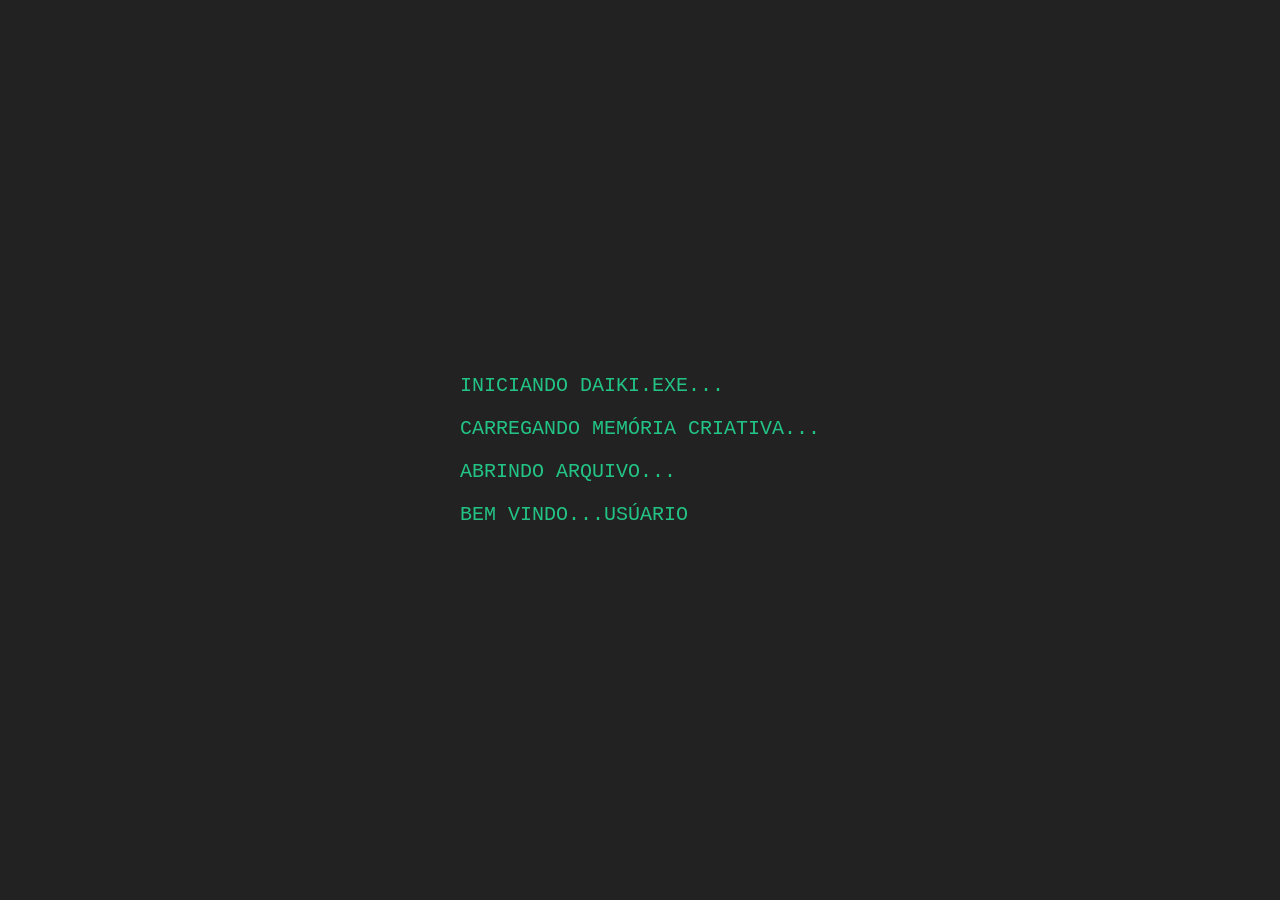
==== Index.html @ 6b25b8b3 "atualização: pag2.html tópicos" ====
<!DOCTYPE html>
<html lang="pt">

<head>
<meta charset="UTF-8">
<meta name="viewport" content="width=device-width, initial-scale=1.0">

<title>DAIKI.EXE</title>

<link rel="stylesheet" href="static/style.css">


</head>

<body class="page-transition">

<div id="boot-screen">

<div class="boot-text">
<p>INICIANDO DAIKI.EXE...</p>
<p>CARREGANDO MEMÓRIA CRIATIVA...</p>
<p>ABRINDO ARQUIVO...</p>
<p>BEM VINDO...USÚARIO</p>
</div>

</div>

    <div class="crt"></div>
    
    <div class="symbols">

<span>CREATOR/DAIKI/YEAR/2004</span>
<span>創造 </span>
<span>WTF</span>
<span>X</span>
<span>ABILITY:CREATE WORLDS</span>
<span>D A I K I

A R C H I V E
2 0 0 4</span>

</div>

<section class="hero">

<h1>✦</h1>

<h1 class="glitch" data-text="DAIKI.EXE">
DAIKI.EXE
</h1>

<p class="subtitle">
DIGITAL DREAM ARCHIVE
</p>

<a href="templates/hub.html">
<button class="enter">
ENTRAR
</button></a>


</section>

<script src="static/script.js"></script>

<div class="crt"></div>

<div class="mouse-light"></div>
<script>

document.addEventListener("mousemove", e => {

document.documentElement.style.setProperty("--x", e.clientX + "px");
document.documentElement.style.setProperty("--y", e.clientY + "px");

});

</script>

<script src="static/script.js"></script>

</body>
</html>
---- static/style.css ----
body{

margin:0;
background:#0a0a0a;
color:white;

font-family:monospace;

display:flex;
justify-content:center;
align-items:center;

height:100vh;

}

.hero{

text-align:center;

}

h1{

font-size:80px;
letter-spacing:10px;
color:#00e5ff;

}

.subtitle{

margin-top:20px;
font-size:18px;
opacity:0.7;

}

.enter{

margin-top:40px;

padding:15px 40px;

background:transparent;
border:2px solid #00e5ff;

color:white;

font-size:18px;

cursor:pointer;

transition:0.3s;

}

.enter:hover{

background:#00e5ff;
color:black;

}
body{

margin:0;
color:white;

font-family:monospace;

display:flex;
justify-content:center;
align-items:center;

height:100vh;

background-color:#13132c;

background-image:

linear-gradient(rgba(0,229,255,0.15) 1px, transparent 1px),
linear-gradient(90deg, rgba(0,229,255,0.15) 1px, transparent 1px);

background-size: auto 60px, 60px auto;

animation:gridMove 5S linear infinite;

overflow:hidden;

}
@keyframes gridMove{

0%{
background-position:0 0;
}

100%{
background-position:60px 60px;
}


}
h1{

font-size:90px;
letter-spacing:12px;
color:#00e5ff;

text-shadow:
0 0 5px #00e5ff,
0 0 10px #00e5ff,
0 0 20px #00e5ff,
0 0 40px #00e5ff;

}
.enter{

margin-top:40px;

padding:15px 40px;

background:transparent;
border:1px solid #00e5ff;

color:white;

font-size:18px;

cursor:pointer;

transition:0.3s;

box-shadow:0 0 10px #00e5ff;

}
.enter:hover{

background:#00e5ff;
color:black;

box-shadow:
0 0 10px #00e5ff,
0 0 20px #00e5ff,
0 0 40px #00e5ff;

}
.symbols{

position:absolute;
width:100%;
height:100%;

pointer-events:none;

}

.symbols span{

position:absolute;

font-size:30px;

color:#00e5ff;

opacity:0.3;

animation:float 30s linear infinite;

}
@keyframes float{


0%{
transform:translateY(110vh);
opacity:0;
}

10%{
opacity:0.4;
}

90%{
opacity:0.4;
}

100%{
transform:translateY(-10vh);
opacity:0;
}

}

.symbols span:nth-child(1){
left:10%;
animation-duration:10s;
animation-delay:0s;
}

.symbols span:nth-child(2){
left:30%;
animation-duration:14s;
animation-delay:3s;
}

.symbols span:nth-child(3){
left:50%;
animation-duration:12s;
animation-delay:5s;
}

.symbols span:nth-child(4){
left:70%;
animation-duration:16s;
animation-delay:2s;
}

.symbols span:nth-child(5){
left:85%;
animation-duration:11s;
animation-delay:6s;
}

.symbols span:nth-child(6){
left:40%;
animation-duration:15s;
animation-delay:4s;
}
.crt{

position:fixed;
top:0;
left:0;

width:100%;
height:100%;

pointer-events:none;

background: repeating-linear-gradient(
0deg,
rgba(255,255,255,0.03),
rgba(255,255,255,0.03) 1px,
transparent 1px,
transparent 3px
);

z-index:100;

}
body{

filter:contrast(70%) brightness(90%);
}
.glitch{

position:relative;

font-size:90px;
letter-spacing:12px;

color:#0609c9;

animation:glitch 2s infinite;

}
.glitch::before,
.glitch::after{

content:attr(data-text);

position:absolute;

left:0;
top:0;

width:100%;

}
.mouse-light{

position:fixed;
top:0;
left:0;

width:100%;
height:100%;

pointer-events:none;

background:radial-gradient(
circle 300px at var(--x) var(--y),
rgba(0,229,255,0.15),
transparent 80%
);

z-index:50;

}
.hub{

text-align:center;
max-width:1000px;

}

.hub-sub{

opacity:0.7;
margin-bottom:50px;

}

.hub-grid{

display:grid;

grid-template-columns:repeat(auto-fit,minmax(250px,1fr));

gap:30px;

}

.hub-card{

background:rgba(255,255,255,0.03);

border:1px solid rgba(0,229,255,0.3);

padding:20px;

border-radius:10px;

transition:0.3s;

}



.hub-card:hover{

transform:translateY(-10px);

box-shadow:0 0 20px #000000;

}

.hub-card img{

width:100%;
border-radius:5px;

}
.page-transition{

opacity:0;
transition:opacity 0.5s ease;

}

.page-visible{

opacity:1;

}
.pag1-bg{

background-image:url("../static/images/bg_pag1.jpg");

background-size:cover;
background-position:center;
background-attachment:fixed;

min-height:100vh;

display:flex;
flex-direction:column;
align-items:center;

padding:100px 20px;

}
.pag1-title{

font-size:60px;
margin-bottom:60px;
text-align:center;

}

.text-gallery{

display:grid;

grid-template-columns:repeat(auto-fit,minmax(300px,1fr));

gap:40px;

max-width:1000px;

}

.text-card{

background:rgba(0,0,0,0.6);

padding:30px;

border:2px solid white;

transition:0.3s;

}

.text-card:hover{

transform:scale(1.05);

}
.text-card{

background:rgba(0,0,0,0.65);

padding:35px;

border-radius:10px;

border:2px solid rgba(255,255,255,0.2);

backdrop-filter:blur(5px);

transition:all 0.4s ease;

position:relative;

overflow:hidden;

}

.text-card:hover{

transform:translateY(-10px) scale(1.03);

border-color:white;

box-shadow:0 0 20px rgba(255,255,255,0.4);

}

.text-card h2{

margin-bottom:15px;

font-size:26px;

}

.text-card p{

opacity:0.8;

margin-bottom:20px;

}

.text-card a{

text-decoration:none;

border:1px solid white;

padding:8px 20px;

display:inline-block;

transition:0.3s;

}

.text-card a:hover{

background:white;

color:black;

}
html, body{

width:100%;
height:100%;

}
/* BOOT SCREEN */

#boot-screen{

position:fixed;

top:0;
left:0;

width:100%;
height:100vh;

background:black;

color:#00ff9c;

display:flex;

align-items:center;
justify-content:center;

font-family:monospace;

font-size:20px;

z-index:9999;

}

.boot-text p{

opacity:0;

animation:bootText 2s forwards;

}

.boot-text p:nth-child(1){
animation-delay:0.5s;
}

.boot-text p:nth-child(2){
animation-delay:1.5s;
}

.boot-text p:nth-child(3){
animation-delay:2.5s;
}

.boot-text p:nth-child(4){
animation-delay:3.5s;
}

@keyframes bootText{

to{
opacity:1;
}

}
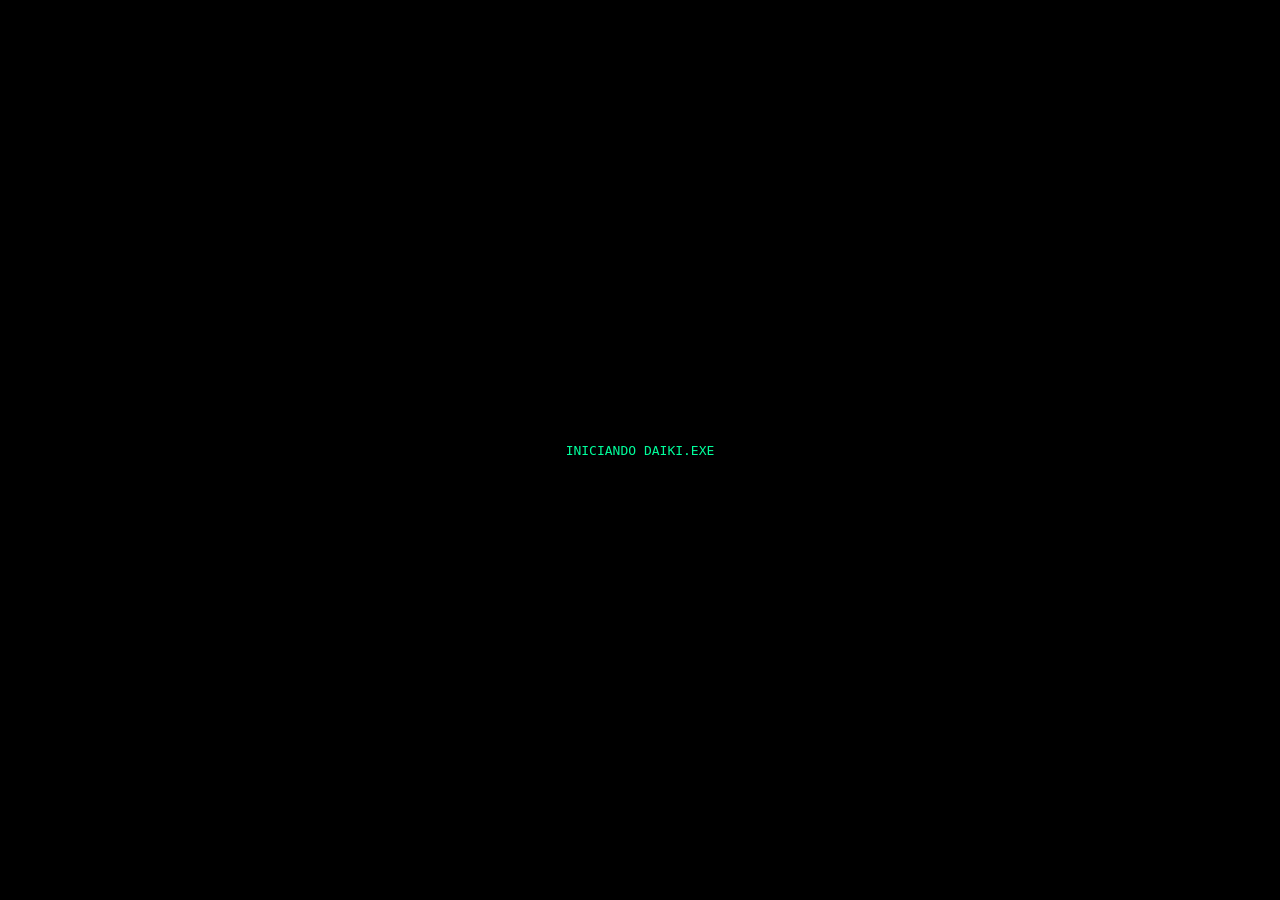
==== commit c6e7f43f: "atualização" ====
--- a/Index.html
+++ b/Index.html
@@ -7,20 +7,18 @@
 
 <title>DAIKI.EXE</title>
 
-<link rel="stylesheet" href="static/style.css">
+<link rel="stylesheet" href="../static/style.css">
 
 
 </head>
 
 <body class="page-transition">
+<canvas id="bgCanvas"></canvas>
 
 <div id="boot-screen">
 
 <div class="boot-text">
-<p>INICIANDO DAIKI.EXE...</p>
-<p>CARREGANDO MEMÓRIA CRIATIVA...</p>
-<p>ABRINDO ARQUIVO...</p>
-<p>BEM VINDO...USÚARIO</p>
+<p>INICIANDO DAIKI.EXE</p>
 </div>
 
 </div>
@@ -29,15 +27,53 @@
     
     <div class="symbols">
 
-<span>CREATOR/DAIKI/YEAR/2004</span>
-<span>創造 </span>
-<span>WTF</span>
-<span>X</span>
-<span>ABILITY:CREATE WORLDS</span>
-<span>D A I K I
-
-A R C H I V E
-2 0 0 4</span>
+<span>ERROR_2004</span>
+<span>MEMORY LOST</span>
+<span>YUME</span>
+<span>人格形成中...</span>
+<span>NEURAL LINK</span>
+<span>幻想</span>
+<span>DO YOU REMEMBER?</span>
+<span>PRESS START</span>
+<span>CYBER LOVE</span>
+<span>NO SIGNAL</span>
+<span>眠れない</span>
+<span>DREAM.LOG</span>
+<span>404 EMOTION</span>
+<span>GOD IS IN THE MACHINE</span>
+<span>199X</span>
+<span>私はまだここにいる</span>
+<span>LOADING FEELINGS...</span>
+<span>DIGITAL GHOST</span>
+<span>人格.exe</span>
+<span>broken memories</span>
+<span>幻想郷</span>
+<span>ANIME GIRL ONLINE</span>
+<span>connection unstable</span>
+<span>PROJECT:D4IKI</span>
+<span>save progress?</span>
+<span>midnight tokyo</span>
+<span>虚無</span>
+<span>sleep mode</span>
+<span>EVANGELION</span>
+<span>dreamcore_archive</span>
+<span>lost in akihabara</span>
+<span>RESET?</span>
+<span>██████</span>
+<span>01:34 AM</span>
+<span>blue screen feelings</span>
+<span>DAIKI_人格_2004</span>
+<span>rebuilding consciousness</span>
+<span>この世界は偽物です</span>
+<span>NEW TYPE HUMAN</span>
+<span>emotional damage.dll</span>
+<span>FM TOWN MEMORY</span>
+<span>SEGA SATURN</span>
+<span>PLAYSTATION_02</span>
+<span>lainpilled</span>
+<span>angel.exe</span>
+<span>welcome back</span>
+<span>do_not_forget_me</span>
 
 </div>
 
@@ -77,6 +113,7 @@
 
 </script>
 
+<script src="static/retro.js"></script>
 <script src="static/script.js"></script>
 
 </body>
--- a/static/style.css
+++ b/static/style.css
@@ -1,93 +1,49 @@
+html,body{
+
+margin:0;
+padding:0;
+
+width:100%;
+height:100%;
+
+overflow:hidden;
+
+}
+
 body{
 
-margin:0;
-background:#0a0a0a;
-color:white;
-
-font-family:monospace;
-
-display:flex;
-justify-content:center;
-align-items:center;
-
-height:100vh;
-
-}
-
-.hero{
-
-text-align:center;
-
-}
-
-h1{
-
-font-size:80px;
-letter-spacing:10px;
-color:#00e5ff;
-
-}
-
-.subtitle{
-
-margin-top:20px;
-font-size:18px;
-opacity:0.7;
-
-}
-
-.enter{
-
-margin-top:40px;
-
-padding:15px 40px;
-
-background:transparent;
-border:2px solid #00e5ff;
-
-color:white;
-
-font-size:18px;
-
-cursor:pointer;
-
-transition:0.3s;
-
-}
-
-.enter:hover{
-
-background:#00e5ff;
-color:black;
-
-}
-body{
-
-margin:0;
-color:white;
-
-font-family:monospace;
-
-display:flex;
-justify-content:center;
-align-items:center;
-
-height:100vh;
-
 background-color:#13132c;
 
 background-image:
-
 linear-gradient(rgba(0,229,255,0.15) 1px, transparent 1px),
 linear-gradient(90deg, rgba(0,229,255,0.15) 1px, transparent 1px);
 
-background-size: auto 60px, 60px auto;
-
-animation:gridMove 5S linear infinite;
+background-size:60px 60px;
+
+font-family:monospace;
+
+margin:0;
+padding:0;
+
+width:100vw;
+height:100vh;
 
 overflow:hidden;
 
-}
+background-color:#13132c;
+
+font-family:monospace;
+
+position:relative;
+
+color:white;
+
+animation:gridMove 5s linear infinite;
+
+}
+
+/* animação */
+
 @keyframes gridMove{
 
 0%{
@@ -98,13 +54,42 @@
 background-position:60px 60px;
 }
 
-
-}
-h1{
+}
+
+/* hero */
+
+.hero{
+
+position:absolute;
+
+top:50%;
+left:50%;
+
+transform:translate(-50%, -50%);
+
+z-index:10;
+
+display:flex;
+flex-direction:column;
+
+align-items:center;
+justify-content:center;
+
+text-align:center;
+
+width:100%;
+
+}
+
+/* título */
+
+.glitch{
 
 font-size:90px;
+
 letter-spacing:12px;
-color:#00e5ff;
+
+color:#0609c9;
 
 text-shadow:
 0 0 5px #00e5ff,
@@ -113,6 +98,19 @@
 0 0 40px #00e5ff;
 
 }
+
+/* subtítulo */
+
+.subtitle{
+
+opacity:0.7;
+
+margin-top:20px;
+
+}
+
+/* botão */
+
 .enter{
 
 margin-top:40px;
@@ -120,6 +118,7 @@
 padding:15px 40px;
 
 background:transparent;
+
 border:1px solid #00e5ff;
 
 color:white;
@@ -133,110 +132,99 @@
 box-shadow:0 0 10px #00e5ff;
 
 }
+
 .enter:hover{
 
 background:#00e5ff;
+
 color:black;
 
-box-shadow:
-0 0 10px #00e5ff,
-0 0 20px #00e5ff,
-0 0 40px #00e5ff;
-
-}
+}
+
+/* símbolos */
+
 .symbols{
 
+position:fixed;
+
+top:0;
+left:0;
+
+width:100%;
+height:100%;
+
+overflow:hidden;
+
+pointer-events:none;
+
+z-index:1;
+
+}
+
+.symbols span{
+
 position:absolute;
+
+color:#00e5ff;
+
+opacity:0.18;
+
+font-size:18px;
+
+white-space:nowrap;
+
+animation:float linear infinite;
+
+text-shadow:0 0 8px #00e5ff;
+
+}
+
+@keyframes float{
+
+0%{
+
+transform:translateY(0);
+
+opacity:0;
+
+}
+
+10%{
+
+opacity:0.25;
+
+}
+
+90%{
+
+opacity:0.25;
+
+}
+
+100%{
+
+transform:translateY(-220vh);
+opacity:0;
+
+}
+
+}
+/* CRT */
+
+.crt{
+
+position:fixed;
+
+top:0;
+left:0;
+
 width:100%;
 height:100%;
 
 pointer-events:none;
 
-}
-
-.symbols span{
-
-position:absolute;
-
-font-size:30px;
-
-color:#00e5ff;
-
-opacity:0.3;
-
-animation:float 30s linear infinite;
-
-}
-@keyframes float{
-
-
-0%{
-transform:translateY(110vh);
-opacity:0;
-}
-
-10%{
-opacity:0.4;
-}
-
-90%{
-opacity:0.4;
-}
-
-100%{
-transform:translateY(-10vh);
-opacity:0;
-}
-
-}
-
-.symbols span:nth-child(1){
-left:10%;
-animation-duration:10s;
-animation-delay:0s;
-}
-
-.symbols span:nth-child(2){
-left:30%;
-animation-duration:14s;
-animation-delay:3s;
-}
-
-.symbols span:nth-child(3){
-left:50%;
-animation-duration:12s;
-animation-delay:5s;
-}
-
-.symbols span:nth-child(4){
-left:70%;
-animation-duration:16s;
-animation-delay:2s;
-}
-
-.symbols span:nth-child(5){
-left:85%;
-animation-duration:11s;
-animation-delay:6s;
-}
-
-.symbols span:nth-child(6){
-left:40%;
-animation-duration:15s;
-animation-delay:4s;
-}
-.crt{
-
-position:fixed;
-top:0;
-left:0;
-
-width:100%;
-height:100%;
-
-pointer-events:none;
-
-background: repeating-linear-gradient(
+background:
+repeating-linear-gradient(
 0deg,
 rgba(255,255,255,0.03),
 rgba(255,255,255,0.03) 1px,
@@ -244,41 +232,18 @@
 transparent 3px
 );
 
+mix-blend-mode:overlay;
+
 z-index:100;
 
 }
-body{
-
-filter:contrast(70%) brightness(90%);
-}
-.glitch{
-
-position:relative;
-
-font-size:90px;
-letter-spacing:12px;
-
-color:#0609c9;
-
-animation:glitch 2s infinite;
-
-}
-.glitch::before,
-.glitch::after{
-
-content:attr(data-text);
-
-position:absolute;
-
-left:0;
-top:0;
-
-width:100%;
-
-}
+
+/* mouse glow */
+
 .mouse-light{
 
 position:fixed;
+
 top:0;
 left:0;
 
@@ -296,256 +261,64 @@
 z-index:50;
 
 }
-.hub{
-
-text-align:center;
-max-width:1000px;
-
-}
-
-.hub-sub{
-
-opacity:0.7;
-margin-bottom:50px;
-
-}
-
-.hub-grid{
-
-display:grid;
-
-grid-template-columns:repeat(auto-fit,minmax(250px,1fr));
-
-gap:30px;
-
-}
-
-.hub-card{
-
-background:rgba(255,255,255,0.03);
-
-border:1px solid rgba(0,229,255,0.3);
-
-padding:20px;
-
-border-radius:10px;
-
-transition:0.3s;
-
-}
-
-
-
-.hub-card:hover{
-
-transform:translateY(-10px);
-
-box-shadow:0 0 20px #000000;
-
-}
-
-.hub-card img{
-
-width:100%;
-border-radius:5px;
-
-}
-.page-transition{
-
-opacity:0;
-transition:opacity 0.5s ease;
-
-}
-
-.page-visible{
-
-opacity:1;
-
-}
-.pag1-bg{
-
-background-image:url("../static/images/bg_pag1.jpg");
-
-background-size:cover;
-background-position:center;
-background-attachment:fixed;
-
-min-height:100vh;
+
+/* boot */
+
+#boot-screen{
+
+position:fixed;
+
+top:0;
+left:0;
+
+width:100%;
+height:100%;
+
+background:black;
 
 display:flex;
-flex-direction:column;
+
+justify-content:center;
 align-items:center;
 
-padding:100px 20px;
-
-}
-.pag1-title{
-
-font-size:60px;
-margin-bottom:60px;
-text-align:center;
-
-}
-
-.text-gallery{
-
-display:grid;
-
-grid-template-columns:repeat(auto-fit,minmax(300px,1fr));
-
-gap:40px;
-
-max-width:1000px;
-
-}
-
-.text-card{
-
-background:rgba(0,0,0,0.6);
-
-padding:30px;
-
-border:2px solid white;
-
-transition:0.3s;
-
-}
-
-.text-card:hover{
-
-transform:scale(1.05);
-
-}
-.text-card{
-
-background:rgba(0,0,0,0.65);
-
-padding:35px;
-
-border-radius:10px;
-
-border:2px solid rgba(255,255,255,0.2);
-
-backdrop-filter:blur(5px);
-
-transition:all 0.4s ease;
-
-position:relative;
-
-overflow:hidden;
-
-}
-
-.text-card:hover{
-
-transform:translateY(-10px) scale(1.03);
-
-border-color:white;
-
-box-shadow:0 0 20px rgba(255,255,255,0.4);
-
-}
-
-.text-card h2{
-
-margin-bottom:15px;
-
-font-size:26px;
-
-}
-
-.text-card p{
-
-opacity:0.8;
-
-margin-bottom:20px;
-
-}
-
-.text-card a{
-
-text-decoration:none;
-
-border:1px solid white;
-
-padding:8px 20px;
-
-display:inline-block;
-
-transition:0.3s;
-
-}
-
-.text-card a:hover{
-
-background:white;
-
-color:black;
-
-}
-html, body{
-
-width:100%;
-height:100%;
-
-}
-/* BOOT SCREEN */
-
+z-index:9999;
+
+color:#00ff9c;
+
+}
+
+/* remove scrollbar */
+
+::-webkit-scrollbar{
+
+display:none;
+
+}
+body::before{
+
+content:"";
+
+position:fixed;
+
+top:0;
+left:0;
+
+width:100%;
+height:100%;
+
+background-image:
+linear-gradient(rgba(0,229,255,0.15) 1px, transparent 1px),
+linear-gradient(90deg, rgba(0,229,255,0.15) 1px, transparent 1px);
+
+background-size:60px 60px;
+
+animation:gridMove 6s linear infinite;
+
+z-index:-5;
+
+}
 #boot-screen{
 
-position:fixed;
-
-top:0;
-left:0;
-
-width:100%;
-height:100vh;
-
-background:black;
-
-color:#00ff9c;
-
-display:flex;
-
-align-items:center;
-justify-content:center;
-
-font-family:monospace;
-
-font-size:20px;
-
-z-index:9999;
-
-}
-
-.boot-text p{
-
-opacity:0;
-
-animation:bootText 2s forwards;
-
-}
-
-.boot-text p:nth-child(1){
-animation-delay:0.5s;
-}
-
-.boot-text p:nth-child(2){
-animation-delay:1.5s;
-}
-
-.boot-text p:nth-child(3){
-animation-delay:2.5s;
-}
-
-.boot-text p:nth-child(4){
-animation-delay:3.5s;
-}
-
-@keyframes bootText{
-
-to{
-opacity:1;
-}
+transition:1s;
 
 }
